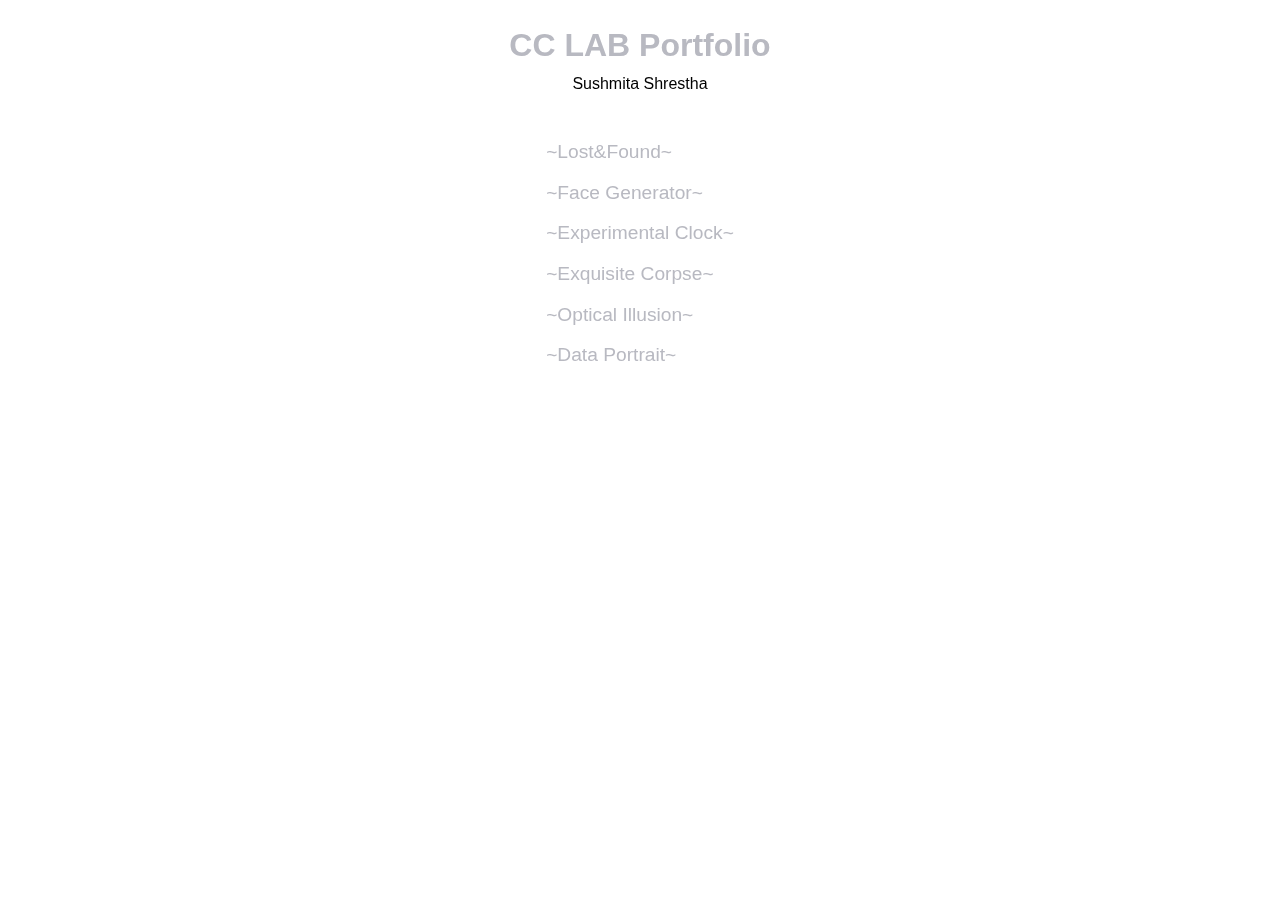
==== index.html @ cbbc7380 "initial commit" ====
<!DOCTYPE html>
<html>
    <head>
        <title> PROJECT </title>
        <link rel="stylesheet" type="text/css" href="style.css">

        <style>
        
            html, body {
                margin: 0;
                padding: 0;
                height: 100%; 
            }
    
            iframe {
                position: fixed; 
                top: 0;
                left: 0;
                width: 100%;  
                height: 100%; 
                border: none; 
                z-index: -1; 
            }
    
            .content {
                position: relative;
                z-index: 1; 
                color: white;  
                text-align: center;
                padding: 20px;
            }
        </style>
</head>
<body>
    <header>
        <h1 id="header1"> CC LAB Portfolio </h1>
        <p> Sushmita Shrestha </p>
    </header>
<main>
    <iframe src="https://my.spline.design/particles-71a8b8d498d6c89da8f3f2b85d8dc675/" frameborder="0"></iframe>

<section class ="assignments">
    <ul>
        <li><a href= "assignments/assignments1.html"> ~Lost&Found~ </a></li>
        <li><a href= "assignments/assignments2.html"> ~Face Generator~ </a></li>
        <li><a href= "assignments/assignments3.html"> ~Experimental Clock~ </a></li>
        <li><a href= "assignments/assignments4.html"> ~Exquisite Corpse~ </a></li>
        <li><a href= "assignments/assignments5.html"> ~Optical Illusion~ </a></li>
        <li><a href= "assignments/assignments6.html"> ~Data Portrait~ </a></li>
    </ul>
</section>
</main>
</body>
</html>
---- style.css ----
* {
    margin: 0;
    padding: 0;
    box-sizing: border-box;
}

body {
    font-family: Arial, sans-serif;
    line-height: 1.6;
    display: flex;
    flex-direction: column;
    align-items: center;
    min-height: 100vh;
    background-color: #ffffff;
}

header {
    text-align: center;
    margin: 20px;
}

h1 {
    font-size: 2em;
    color: #b8b9c1;
}

.assignments ul {
    list-style: none;
    margin: 20px;
    padding: 0;
}

.assignments ul li {
    margin: 10px 0;
}

.assignments ul li a {
    text-decoration: none;
    color: #b8b9c1;
    font-size: 1.2em;
    transition: color 0.3s;
}

.assignments ul li a:hover {
    color: #eff3f7;
}

footer {
    text-align: center;
    padding: 10px;
    color: #777;
    margin-top: auto;
}

.description {
    text-align: center;
    margin: 20px;
    width: 500px; 

}

#sketch-container{
    margin: 20px; 
}
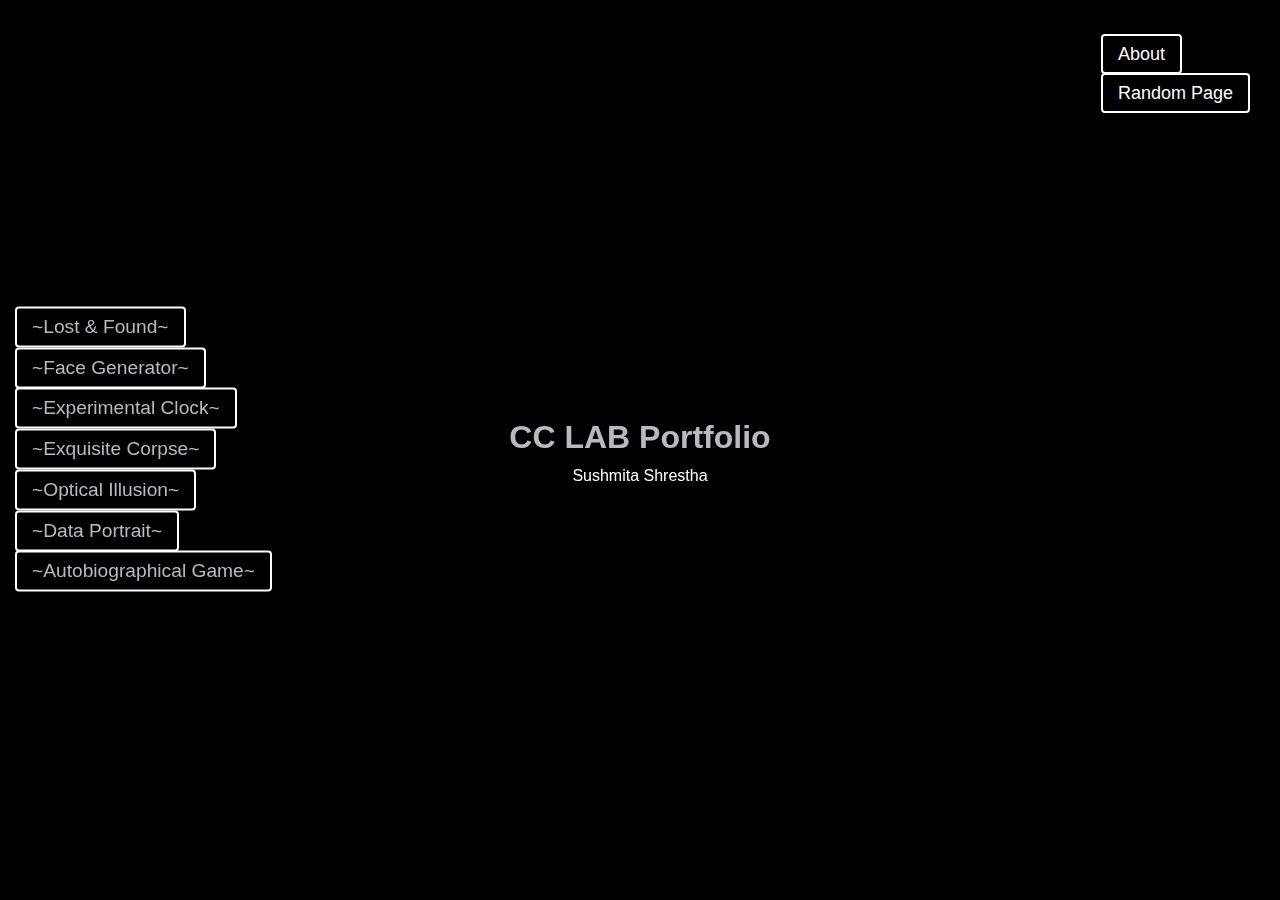
==== commit 69f84536: "Updated version" ====
--- a/index.html
+++ b/index.html
@@ -1,54 +1,181 @@
 <!DOCTYPE html>
-<html>
-    <head>
-        <title> PROJECT </title>
-        <link rel="stylesheet" type="text/css" href="style.css">
+<html lang="en">
+<head>
+    <meta charset="UTF-8">
+    <meta name="viewport" content="width=device-width, initial-scale=1.0">
+    <title>PROJECT</title>
+    <link rel="stylesheet" type="text/css" href="style.css">
 
-        <style>
-        
-            html, body {
-                margin: 0;
-                padding: 0;
-                height: 100%; 
-            }
+    <style>
+        html, body {
+            margin: 0;
+            padding: 0;
+            height: 100%;
+            font-family: Arial, sans-serif;
+            display: flex;
+            flex-direction: column;
+            justify-content: center;
+            align-items: center;
+            overflow: hidden;
+        }
+
+        iframe {
+            position: fixed;
+            top: 0;
+            left: 0;
+            width: 100%;
+            height: 100%;
+            border: none;
+            z-index: -1;
+        }
+
     
-            iframe {
-                position: fixed; 
-                top: 0;
-                left: 0;
-                width: 100%;  
-                height: 100%; 
-                border: none; 
-                z-index: -1; 
-            }
-    
-            .content {
-                position: relative;
-                z-index: 1; 
-                color: white;  
-                text-align: center;
-                padding: 20px;
-            }
-        </style>
+        header {
+            text-align: center;
+            color: white;
+            z-index: 2;
+            margin-bottom: 20px;
+        }
+
+        header h1 {
+            font-size: 2em;
+            margin: 0;
+        }
+
+        header p {
+            font-size: 1em;
+        }
+
+        .content {
+            text-align: center;
+            color: white;
+            z-index: 2;
+        }
+
+        .content h2 {
+            font-size: 2em;
+            margin: 0;
+        }
+
+        .assignments {
+            position: fixed;
+            top: 50%;
+            left: 0; 
+            transform: translateY(-50%);
+            transition: left 0.3s ease-in-out;
+            z-index: 2;
+          
+            padding: 15px;
+            border-radius: 10px; 
+        }
+
+        .assignments ul {
+            list-style-type: none;
+            padding: 0;
+            margin: 0;
+        }
+
+        .assignments li {
+            margin: 10px 0;
+        }
+
+        .assignments a {
+            text-decoration: none;
+            color: white;
+            font-size: 18px;
+            padding: 8px 15px;
+            border: 2px solid white;
+            border-radius: 4px;
+            transition: background-color 0.3s, color 0.3s;
+        }
+
+        .assignments a:hover {
+            background-color: white;
+            color: black;
+        }
+
+        /* Hover effect to reveal assignments */
+        body:hover .assignments {
+            left: 0;
+        }
+
+        /* Content area (main text area) */
+        .main-content {
+            z-index: 1;
+            position: relative;
+            margin-left: 250px; /* Add space for the sidebar */
+            text-align: center;
+        }
+
+        /* About Section - Positioned in the top-right corner */
+        .about {
+            position: absolute;
+            top: 20px;
+            right: 20px;
+            background-color: black;
+            padding: 10px;
+            border-radius: 5px;
+            color: white;
+        }
+
+        .about ul {
+            list-style-type: none;
+            padding: 0;
+            margin: 0;
+        }
+
+        .about li {
+            margin: 10px 0;
+        }
+
+        .about a {
+            text-decoration: none;
+            color: white;
+            font-size: 18px;
+            padding: 8px 15px;
+            border: 2px solid white;
+            border-radius: 4px;
+            transition: background-color 0.3s, color 0.3s;
+        }
+
+        .about a:hover {
+            background-color: white;
+            color: black;
+        }
+    </style>
 </head>
 <body>
+
     <header>
-        <h1 id="header1"> CC LAB Portfolio </h1>
-        <p> Sushmita Shrestha </p>
+        <h1 id="header1">CC LAB Portfolio</h1>
+        <p>Sushmita Shrestha</p>
     </header>
-<main>
-    <iframe src="https://my.spline.design/particles-71a8b8d498d6c89da8f3f2b85d8dc675/" frameborder="0"></iframe>
 
-<section class ="assignments">
-    <ul>
-        <li><a href= "assignments/assignments1.html"> ~Lost&Found~ </a></li>
-        <li><a href= "assignments/assignments2.html"> ~Face Generator~ </a></li>
-        <li><a href= "assignments/assignments3.html"> ~Experimental Clock~ </a></li>
-        <li><a href= "assignments/assignments4.html"> ~Exquisite Corpse~ </a></li>
-        <li><a href= "assignments/assignments5.html"> ~Optical Illusion~ </a></li>
-        <li><a href= "assignments/assignments6.html"> ~Data Portrait~ </a></li>
-    </ul>
-</section>
-</main>
+    <main>
+        <!-- The Spline 3D object iframe -->
+        <iframe src="https://my.spline.design/particles-71a8b8d498d6c89da8f3f2b85d8dc675/" frameborder="0" style="margin-left: 30px;"></iframe>
+
+        <!-- Assignments section (left sidebar) -->
+        <section class="assignments">
+            <ul>
+                <li><a href="assignments/assignments1.html">~Lost & Found~</a></li>
+                <li><a href="assignments/assignments2.html">~Face Generator~</a></li>
+                <li><a href="assignments/assignments3.html">~Experimental Clock~</a></li>
+                <li><a href="assignments/assignments4.html">~Exquisite Corpse~</a></li>
+                <li><a href="assignments/assignments5.html">~Optical Illusion~</a></li>
+                <li><a href="assignments/assignments6.html">~Data Portrait~</a></li>
+                <li><a href="assignments/assignments7.html">~Autobiographical Game~</a></li>
+            </ul>
+        </section>
+        
+        <!-- About Section - Positioned on the top-right -->
+        <section class="about">
+            <ul>
+                <li><a href="about/about.html">About</a></li>
+                <li><a href="about/WorkinProgress.html">Random Page</a></li>
+            </ul>
+        </section>
+    </main>
+
 </body>
 </html>
--- a/style.css
+++ b/style.css
@@ -11,7 +11,8 @@
     flex-direction: column;
     align-items: center;
     min-height: 100vh;
-    background-color: #ffffff;
+    background-color: black;
+    color: white;
 }
 
 header {
@@ -59,6 +60,73 @@
 
 }
 
-#sketch-container{
-    margin: 20px; 
+.sketch-container{
+
+        width: 600px; /* Adjust size as needed */
+        height: 400px; /* Adjust size as needed */
+        margin: 10px auto; /* Center horizontally */
+        border: 5px solid black; /* Optional: Add a border around the sketch */
+        position: absolute
+        top: 50%
+
+        transform: translate (-50%,-50%)
+        
 }
+
+
+      .paragraph-box {
+        width: 50%; /* The width of the box (you can change this as per your needs) */
+        max-width: 800px; /* Maximum width */
+        margin: 10px auto 20px auto; /* Center the box horizontally */
+        padding: 20px;
+        background-color: black; /* White background for the box */
+        border: 1px solid #ccc; /* Light border for the box */
+        border-radius: 10px; /* Optional: rounded corners */
+        box-shadow: 0 4px 6px rgba(0, 0, 0, 0.1); /* Optional: slight shadow for effect */
+      }
+      
+      /* Style for paragraphs inside the box */
+      .paragraph-box p {
+        margin-bottom: 15px;
+        line-height: 1.6; /* Improve readability */
+        font-size: 1.1em; /* Slightly larger font size */
+      }
+
+      .about-page {
+        background-color: black;
+        color: white;
+        padding: 20px;
+        width: 80%;
+        max-width: 900px;
+        margin: 30px auto;
+        border-radius: 10px;
+        box-shadow: 0 4px 6px rgba(0, 0, 0, 0.1);
+    }
+    
+    .about-page h1 {
+        font-size: 2em;
+        margin-bottom: 20px;
+        color: #b8b9c1;
+    }
+    
+    .about-page h2 {
+        font-size: 1.8em;
+        margin-top: 20px;
+        color: #b8b9c1;
+    }
+    
+    .about-page {
+        font-size: 1.2em;
+        line-height: 1.6;
+    }
+    
+    .about-page ul {
+        list-style-type: none;
+        padding: 0;
+        margin-top: 10px;
+    }
+    
+    .about-page ul li {
+        font-size: 1.1em;
+        margin-bottom: 10px;
+    }